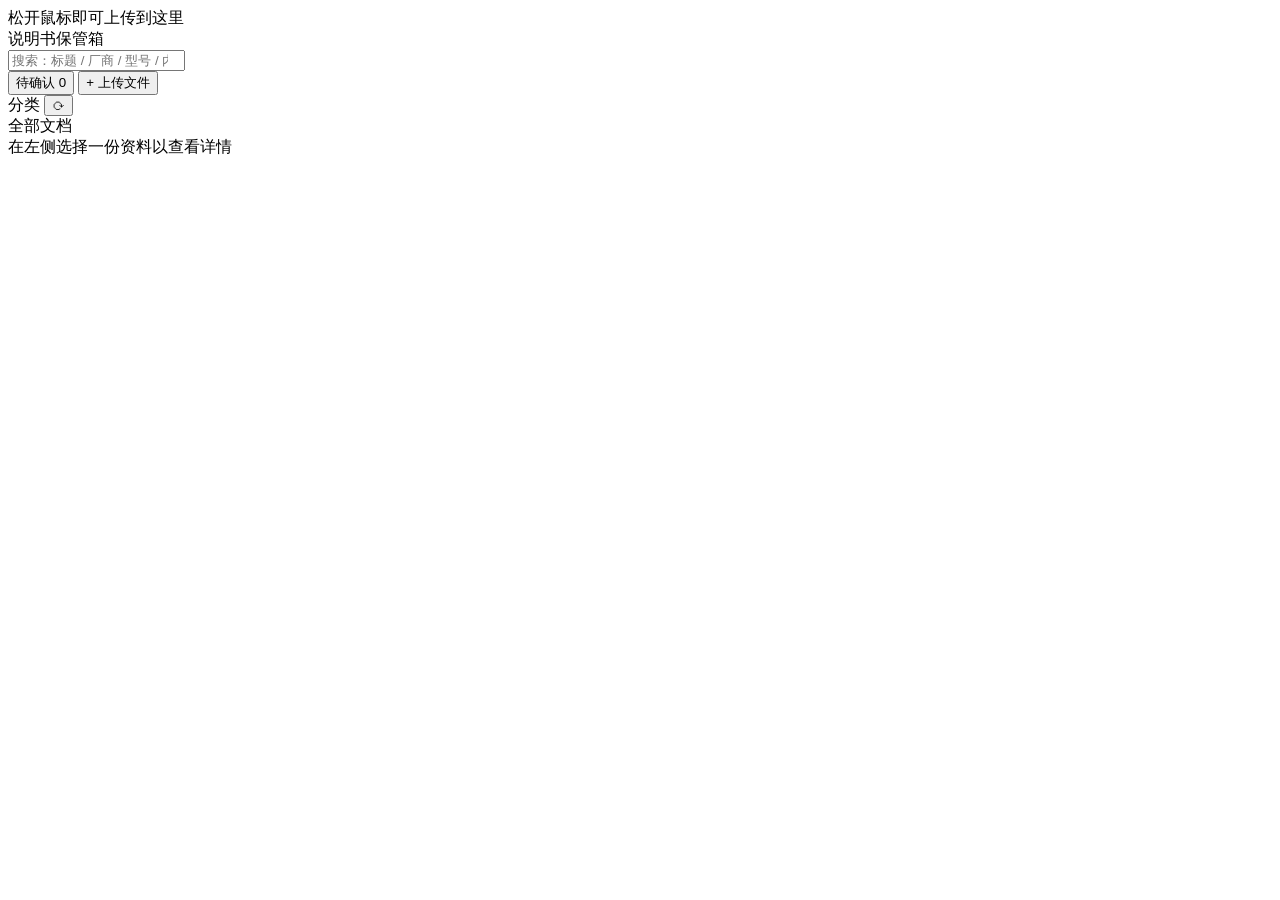
==== app/templates/index.html @ 4c19b505 "初始版本：说明书保管箱 v0.1 - FastAPI + SQLite FTS5 全文搜索 - Claude API 自动识别分类（设备/软件/政策/生活规定皆可） - 浏览器三栏界面：分类树 / 列" ====
<!doctype html>
<html lang="zh-CN">
<head>
<meta charset="utf-8">
<title>说明书保管箱</title>
<meta name="viewport" content="width=device-width, initial-scale=1">
<link rel="stylesheet" href="/static/app.css">
</head>
<body>
<div id="drop-overlay">松开鼠标即可上传到这里</div>

<header class="topbar">
  <div class="brand">说明书保管箱</div>
  <input id="search-input" type="search" placeholder="搜索：标题 / 厂商 / 型号 / 内容 / 标签 ..." autocomplete="off">
  <div class="topbar-right">
    <button id="btn-review" class="chip-btn">待确认 <span id="review-count" class="badge">0</span></button>
    <button id="btn-upload" class="primary-btn">+ 上传文件</button>
    <input id="file-input" type="file" multiple hidden>
  </div>
</header>

<main>
  <aside id="sidebar">
    <div class="sidebar-header">
      <span>分类</span>
      <button id="btn-refresh" title="刷新">⟳</button>
    </div>
    <div id="tree"></div>
  </aside>

  <section id="list">
    <div id="list-toolbar">
      <span id="list-title">全部文档</span>
      <span id="list-count"></span>
    </div>
    <div id="cards"></div>
  </section>

  <section id="detail">
    <div id="detail-empty" class="empty">在左侧选择一份资料以查看详情</div>
    <div id="detail-content" hidden>
      <div class="detail-header">
        <h2 id="d-title">—</h2>
        <div class="detail-actions">
          <button id="d-download">下载</button>
          <button id="d-edit">编辑</button>
          <button id="d-delete" class="danger">删除</button>
        </div>
      </div>
      <div class="meta-row">
        <span class="badge gray" id="d-doc-type"></span>
        <span class="meta-item" id="d-cat"></span>
        <span class="meta-item" id="d-vendor"></span>
        <span class="meta-item" id="d-model"></span>
        <span class="meta-item" id="d-conf"></span>
      </div>
      <p id="d-summary" class="summary"></p>
      <div id="d-tags" class="tags"></div>
      <div id="d-preview" class="preview"></div>
    </div>
  </section>
</main>

<div id="upload-toast" class="toast" hidden></div>

<!-- 编辑对话框 -->
<div id="modal-mask" hidden>
  <div id="modal-edit">
    <h3>编辑分类与标签</h3>
    <div class="form-grid">
      <label>大类<input id="e-category"></label>
      <label>细类<input id="e-subcategory"></label>
      <label>厂商 / 发布方<input id="e-vendor"></label>
      <label>型号 / 版本<input id="e-model"></label>
      <label>文档类型<input id="e-doc_type"></label>
      <label class="span-2">标题<input id="e-title"></label>
      <label class="span-2">摘要<textarea id="e-summary" rows="3"></textarea></label>
      <label class="span-2">标签（逗号或空格分隔）<input id="e-tags"></label>
    </div>
    <div class="modal-actions">
      <button id="e-cancel">取消</button>
      <button id="e-save" class="primary-btn">保存</button>
    </div>
  </div>
</div>

<script src="/static/app.js"></script>
</body>
</html>
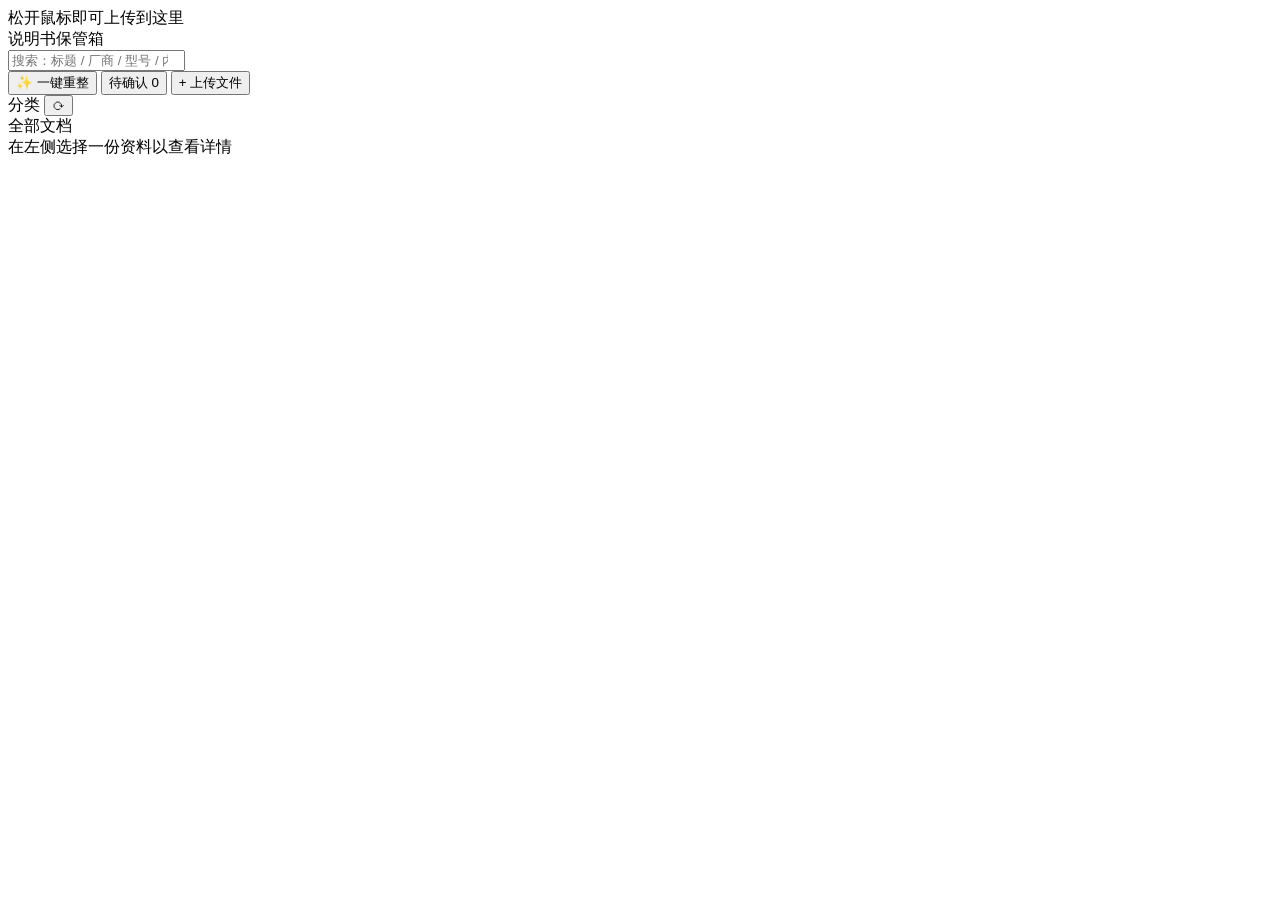
==== commit 90eafd8b: "新增『一键重整』功能：AI 基于极简摘要重新设计分类 ## 动机 之前 v2 把大类锁死为 5 个固定枚举，避免上传时 AI 乱造大类。 但用户的资料类型会演化，需要一个 "整体重整" 的入口让 AI" ====
--- a/app/templates/index.html
+++ b/app/templates/index.html
@@ -13,6 +13,7 @@
   <div class="brand">说明书保管箱</div>
   <input id="search-input" type="search" placeholder="搜索：标题 / 厂商 / 型号 / 内容 / 标签 ..." autocomplete="off">
   <div class="topbar-right">
+    <button id="btn-reorganize" class="chip-btn" title="让 AI 重新整理所有分类">✨ 一键重整</button>
     <button id="btn-review" class="chip-btn">待确认 <span id="review-count" class="badge">0</span></button>
     <button id="btn-upload" class="primary-btn">+ 上传文件</button>
     <input id="file-input" type="file" multiple hidden>
@@ -42,6 +43,8 @@
       <div class="detail-header">
         <h2 id="d-title">—</h2>
         <div class="detail-actions">
+          <button id="d-new-tab" title="在浏览器新标签页中打开（用浏览器全屏看）">新窗口</button>
+          <button id="d-open-local" title="用系统默认程序打开（如 Adobe / Foxit）">本地打开</button>
           <button id="d-download">下载</button>
           <button id="d-edit">编辑</button>
           <button id="d-delete" class="danger">删除</button>
@@ -68,11 +71,18 @@
   <div id="modal-edit">
     <h3>编辑分类与标签</h3>
     <div class="form-grid">
-      <label>大类<input id="e-category"></label>
-      <label>细类<input id="e-subcategory"></label>
-      <label>厂商 / 发布方<input id="e-vendor"></label>
-      <label>型号 / 版本<input id="e-model"></label>
-      <label>文档类型<input id="e-doc_type"></label>
+      <label>大类
+        <select id="e-category">
+          <!-- 选项由 app.js 注入 -->
+        </select>
+      </label>
+      <label>细类（可选下拉或自由输入）
+        <input id="e-subcategory" list="subcategory-options" autocomplete="off">
+        <datalist id="subcategory-options"></datalist>
+      </label>
+      <label>厂商 / 发布方<input id="e-vendor" placeholder="如有可填"></label>
+      <label>型号 / 版本<input id="e-model" placeholder="如有可填"></label>
+      <label class="span-2">文档类型<input id="e-doc_type" placeholder="如『用户手册』『行业标准』『小说』"></label>
       <label class="span-2">标题<input id="e-title"></label>
       <label class="span-2">摘要<textarea id="e-summary" rows="3"></textarea></label>
       <label class="span-2">标签（逗号或空格分隔）<input id="e-tags"></label>
@@ -84,6 +94,57 @@
   </div>
 </div>
 
+<!-- 一键重整预览对话框 -->
+<div id="reorg-mask" hidden>
+  <div id="reorg-dialog">
+    <div class="reorg-header">
+      <h3>✨ 一键重整 — AI 整理方案</h3>
+      <button id="reorg-close-x" class="reorg-x">×</button>
+    </div>
+    <div id="reorg-body">
+      <div id="reorg-loading" class="reorg-state">
+        <div class="spinner"></div>
+        <p>AI 正在分析你的所有文档摘要，生成新的分类方案...</p>
+        <p class="reorg-sub">这一步只读取每份文档的极简摘要（不读原文），通常 10-30 秒</p>
+      </div>
+
+      <div id="reorg-error" class="reorg-state" hidden>
+        <p class="reorg-err">⚠ <span id="reorg-error-msg"></span></p>
+      </div>
+
+      <div id="reorg-result" hidden>
+        <div class="reorg-rationale">
+          <strong>AI 的整理思路：</strong><span id="reorg-rationale-text"></span>
+        </div>
+
+        <div class="reorg-cols">
+          <div class="reorg-col">
+            <div class="reorg-col-title">当前大类</div>
+            <ul id="reorg-cur-cats"></ul>
+          </div>
+          <div class="reorg-arrow">→</div>
+          <div class="reorg-col">
+            <div class="reorg-col-title">新大类</div>
+            <ul id="reorg-new-cats"></ul>
+          </div>
+        </div>
+
+        <div class="reorg-changes">
+          <div class="reorg-changes-title">
+            将要迁移的文档（<span id="reorg-moved-count">0</span> / <span id="reorg-total-count">0</span> 份）
+          </div>
+          <div id="reorg-moves" class="reorg-moves"></div>
+        </div>
+      </div>
+    </div>
+
+    <div id="reorg-actions" class="reorg-footer" hidden>
+      <button id="reorg-cancel">取消</button>
+      <button id="reorg-apply" class="primary-btn">应用</button>
+    </div>
+  </div>
+</div>
+
 <script src="/static/app.js"></script>
 </body>
 </html>
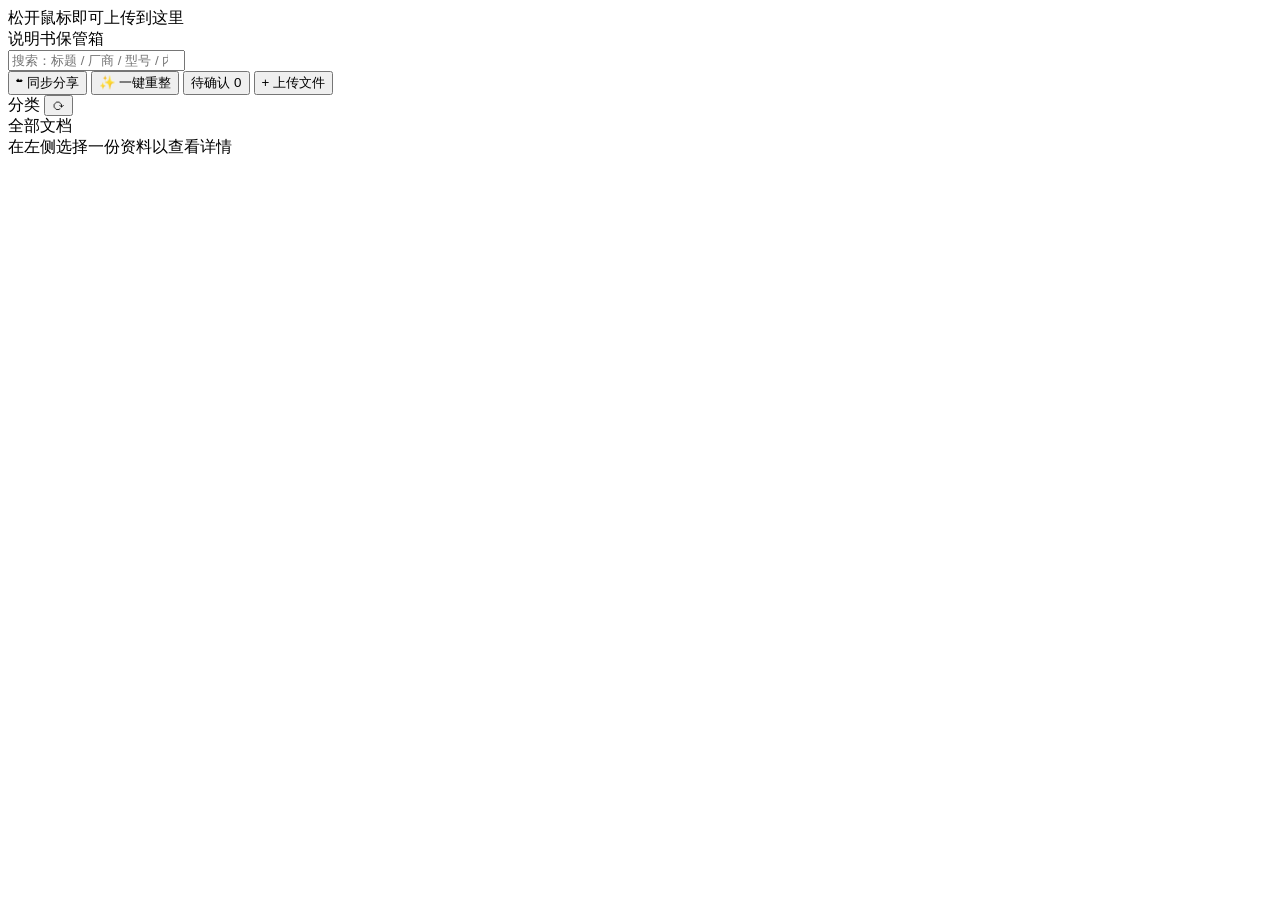
==== commit 5e44334c: "新增访客分享功能：隐藏标记 + 腾讯云 COS 同步 + 访客浏览页面 - 文档支持隐藏/取消隐藏，隐藏的文档不会同步到分享平台 - 管理端顶栏新增「同步分享」按钮，增量上传到腾讯云 COS - 访客" ====
--- a/app/templates/index.html
+++ b/app/templates/index.html
@@ -13,6 +13,8 @@
   <div class="brand">说明书保管箱</div>
   <input id="search-input" type="search" placeholder="搜索：标题 / 厂商 / 型号 / 内容 / 标签 ..." autocomplete="off">
   <div class="topbar-right">
+    <button id="btn-sync" class="chip-btn" title="同步非隐藏文件到腾讯云 COS 供访客浏览">☁ 同步分享</button>
+    <button id="btn-undo-reorg" class="chip-btn" hidden title="回退上次重整">↶ 回退重整</button>
     <button id="btn-reorganize" class="chip-btn" title="让 AI 重新整理所有分类">✨ 一键重整</button>
     <button id="btn-review" class="chip-btn">待确认 <span id="review-count" class="badge">0</span></button>
     <button id="btn-upload" class="primary-btn">+ 上传文件</button>
@@ -43,6 +45,7 @@
       <div class="detail-header">
         <h2 id="d-title">—</h2>
         <div class="detail-actions">
+          <button id="d-hide" title="隐藏后不会同步到分享平台">隐藏</button>
           <button id="d-new-tab" title="在浏览器新标签页中打开（用浏览器全屏看）">新窗口</button>
           <button id="d-open-local" title="用系统默认程序打开（如 Adobe / Foxit）">本地打开</button>
           <button id="d-download">下载</button>
@@ -65,6 +68,7 @@
 </main>
 
 <div id="upload-toast" class="toast" hidden></div>
+<div id="upload-progress" class="progress-stack"></div>
 
 <!-- 编辑对话框 -->
 <div id="modal-mask" hidden>
